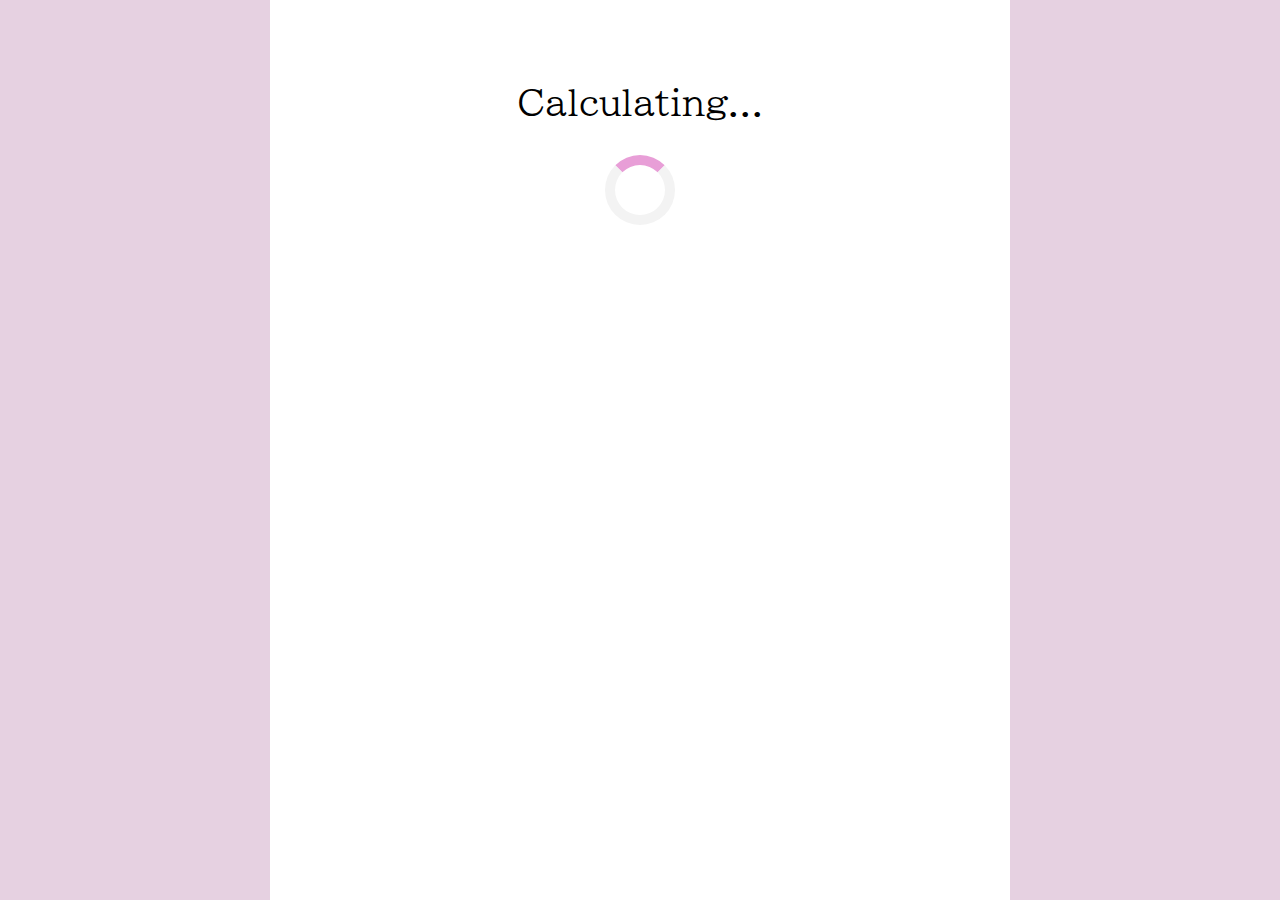
==== calculate.html @ 166f3d70 "Initial commit" ====
<!DOCTYPE html>
<html lang="en">
<head>
    <meta charset="UTF-8">
    <meta http-equiv="X-UA-Compatible" content="IE=edge">
    <meta name="viewport" content="width=device-width, initial-scale=1.0">
    <title>What Gender Am I?</title>
    <link rel="stylesheet" type="text/css" href="style.css" title="style"/>
    <link rel="preconnect" href="https://fonts.googleapis.com">
    <link rel="preconnect" href="https://fonts.gstatic.com" crossorigin>
    <link href="https://fonts.googleapis.com/css2?family=BIZ+UDPMincho&display=swap" rel="stylesheet">
    <link href="https://fonts.googleapis.com/css2?family=Roboto+Slab&display=swap" rel="stylesheet">
</head>
<script>
    var timer = setTimeout(function() {
        window.location='results.html'
    }, 4000);
</script>
<body onload="loadElements()">
    <div id="main">
        <p id="title">Calculating...</p>
        <div class="loader"></div>
    </div>
</body>
</html>
---- style.css ----
body {
    background-color: #e6d1e1;
    margin: 0;
}

p {
    font-size: 35px;
    font-family: 'BIZ UDPMincho', serif;
}

#text {
    font-size: 20px;
    text-align: left;
    line-height: 2;
}

.right {
    text-align: right;
}

button {
    margin: 0 auto;
    display: block;
    margin-bottom: 20px;
    padding: 20px;
    border: none;
    border-radius: 12px;
    transition-duration: 0.2s;
    font-family: 'Roboto Slab', serif;
    font-size: 17px;
}

#main {
    background-color: white;
    width: 50%;
    min-height: calc(100vh - 100px);
    text-align: center;
    padding: 50px;
    margin: 0 auto;
}

#progress {
    font-size: 20px;
}

.opt {
    min-width: 200px;
    border-style: solid;
    border-color: #baa9b6;
}

.opt:hover {
    background-color: #E6E6E6 !important;
}

#back {
    display: inline;
}

#back:hover {
    background-color: #94aed4 !important;
}

#submit {
    background-color: #9aad9b;
    color: #718a75;
    display: inline;
}

#submit:hover {
    background-color: #69bf6f !important;
}

#begin {
    background-color: #7bed83;
}

#begin:hover {
    background-color: #69bf6f;
}

.loader {
    border: 10px solid #f3f3f3; 
    border-top: 10px solid #e89ed7; 
    border-radius: 50%;
    width: 50px;
    height: 50px;
    animation: spin 2s linear infinite;
    margin: 0 auto;
}
  
@keyframes spin {
    0% { transform: rotate(0deg); }
    100% { transform: rotate(360deg); }
}
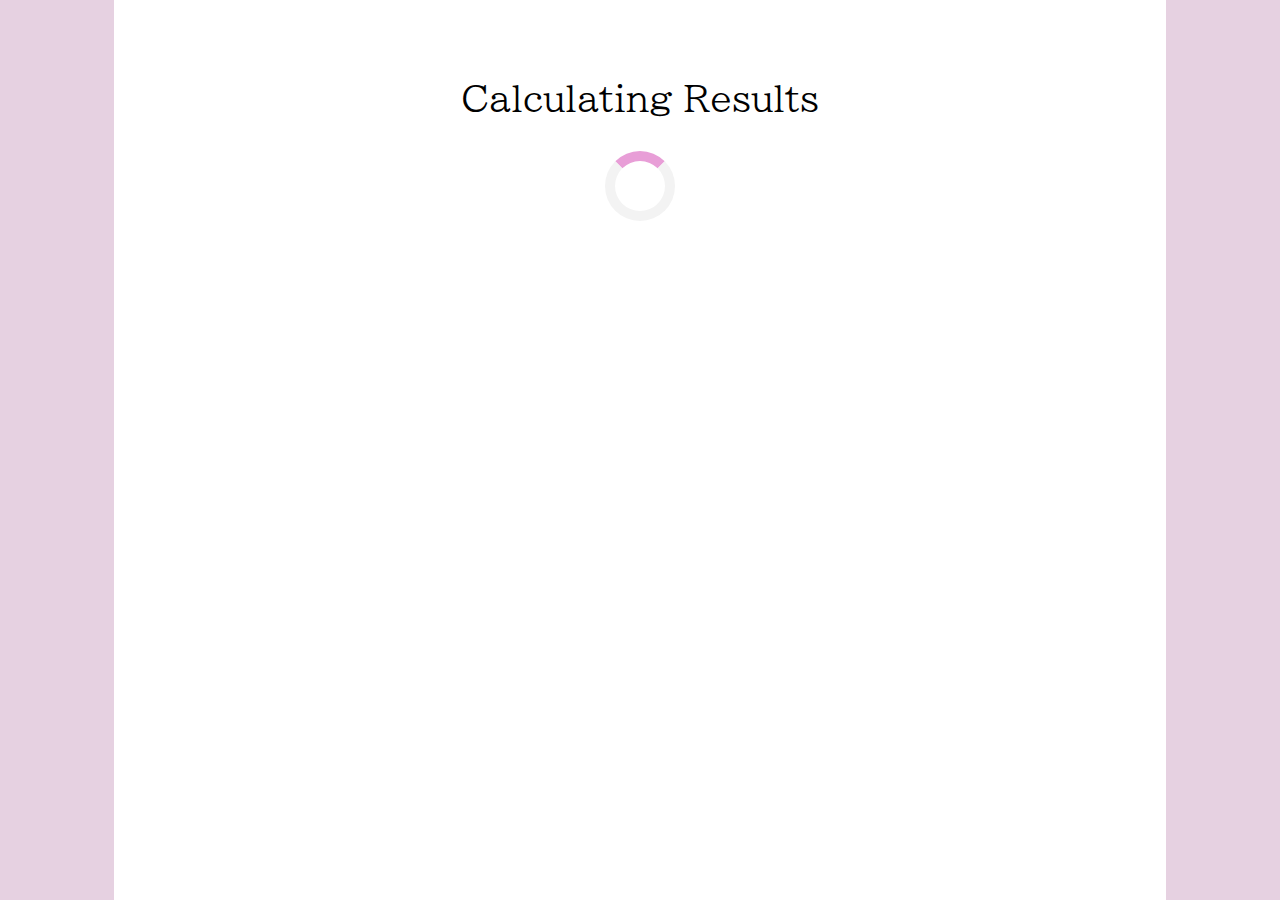
==== commit 2e590bc4: "Mobile Support" ====
--- a/calculate.html
+++ b/calculate.html
@@ -18,7 +18,7 @@
 </script>
 <body onload="loadElements()">
     <div id="main">
-        <p id="title">Calculating...</p>
+        <p id="title">Calculating Results</p>
         <div class="loader"></div>
     </div>
 </body>
--- a/style.css
+++ b/style.css
@@ -4,18 +4,52 @@
 }
 
 p {
-    font-size: 35px;
     font-family: 'BIZ UDPMincho', serif;
 }
 
 #text {
-    font-size: 20px;
     text-align: left;
     line-height: 2;
 }
 
-.right {
-    text-align: right;
+@media screen and (min-width: 601px) {
+    p {
+        font-size: 35px;
+    }
+
+    #text {
+        font-size: 20px;
+    }
+  }
+  
+@media screen and (max-width: 600px) {
+    p {
+        font-size: 28px;
+    }
+    #text {
+        font-size: 17px;
+    }
+}
+
+#error {
+    margin-top: 0;
+}
+
+#main {
+    background-color: white;
+    width: 75%;
+    min-height: calc(100vh - 40px - 4vw);
+    text-align: center;
+    padding: calc(20px + 2vw);
+    margin: 0 auto;
+}
+
+image {
+    margin: 0;
+}
+
+#progress {
+    font-size: 20px;
 }
 
 button {
@@ -28,20 +62,16 @@
     transition-duration: 0.2s;
     font-family: 'Roboto Slab', serif;
     font-size: 17px;
+    cursor: pointer;
 }
 
-#main {
-    background-color: white;
-    width: 50%;
-    min-height: calc(100vh - 100px);
-    text-align: center;
-    padding: 50px;
-    margin: 0 auto;
+#begin {
+    background-color: #7bed83;
 }
 
-#progress {
-    font-size: 20px;
-}
+/* #begin:hover {
+    background-color: #69bf6f;
+} */
 
 .opt {
     min-width: 200px;
@@ -49,35 +79,28 @@
     border-color: #baa9b6;
 }
 
-.opt:hover {
+/* .opt:hover {
     background-color: #E6E6E6 !important;
-}
+} */
 
 #back {
     display: inline;
 }
 
-#back:hover {
+/* #back:hover {
     background-color: #94aed4 !important;
-}
+} */
 
 #submit {
     background-color: #9aad9b;
     color: #718a75;
     display: inline;
+    cursor: auto;
 }
 
-#submit:hover {
+/* #submit:hover {
     background-color: #69bf6f !important;
-}
-
-#begin {
-    background-color: #7bed83;
-}
-
-#begin:hover {
-    background-color: #69bf6f;
-}
+} */
 
 .loader {
     border: 10px solid #f3f3f3; 
